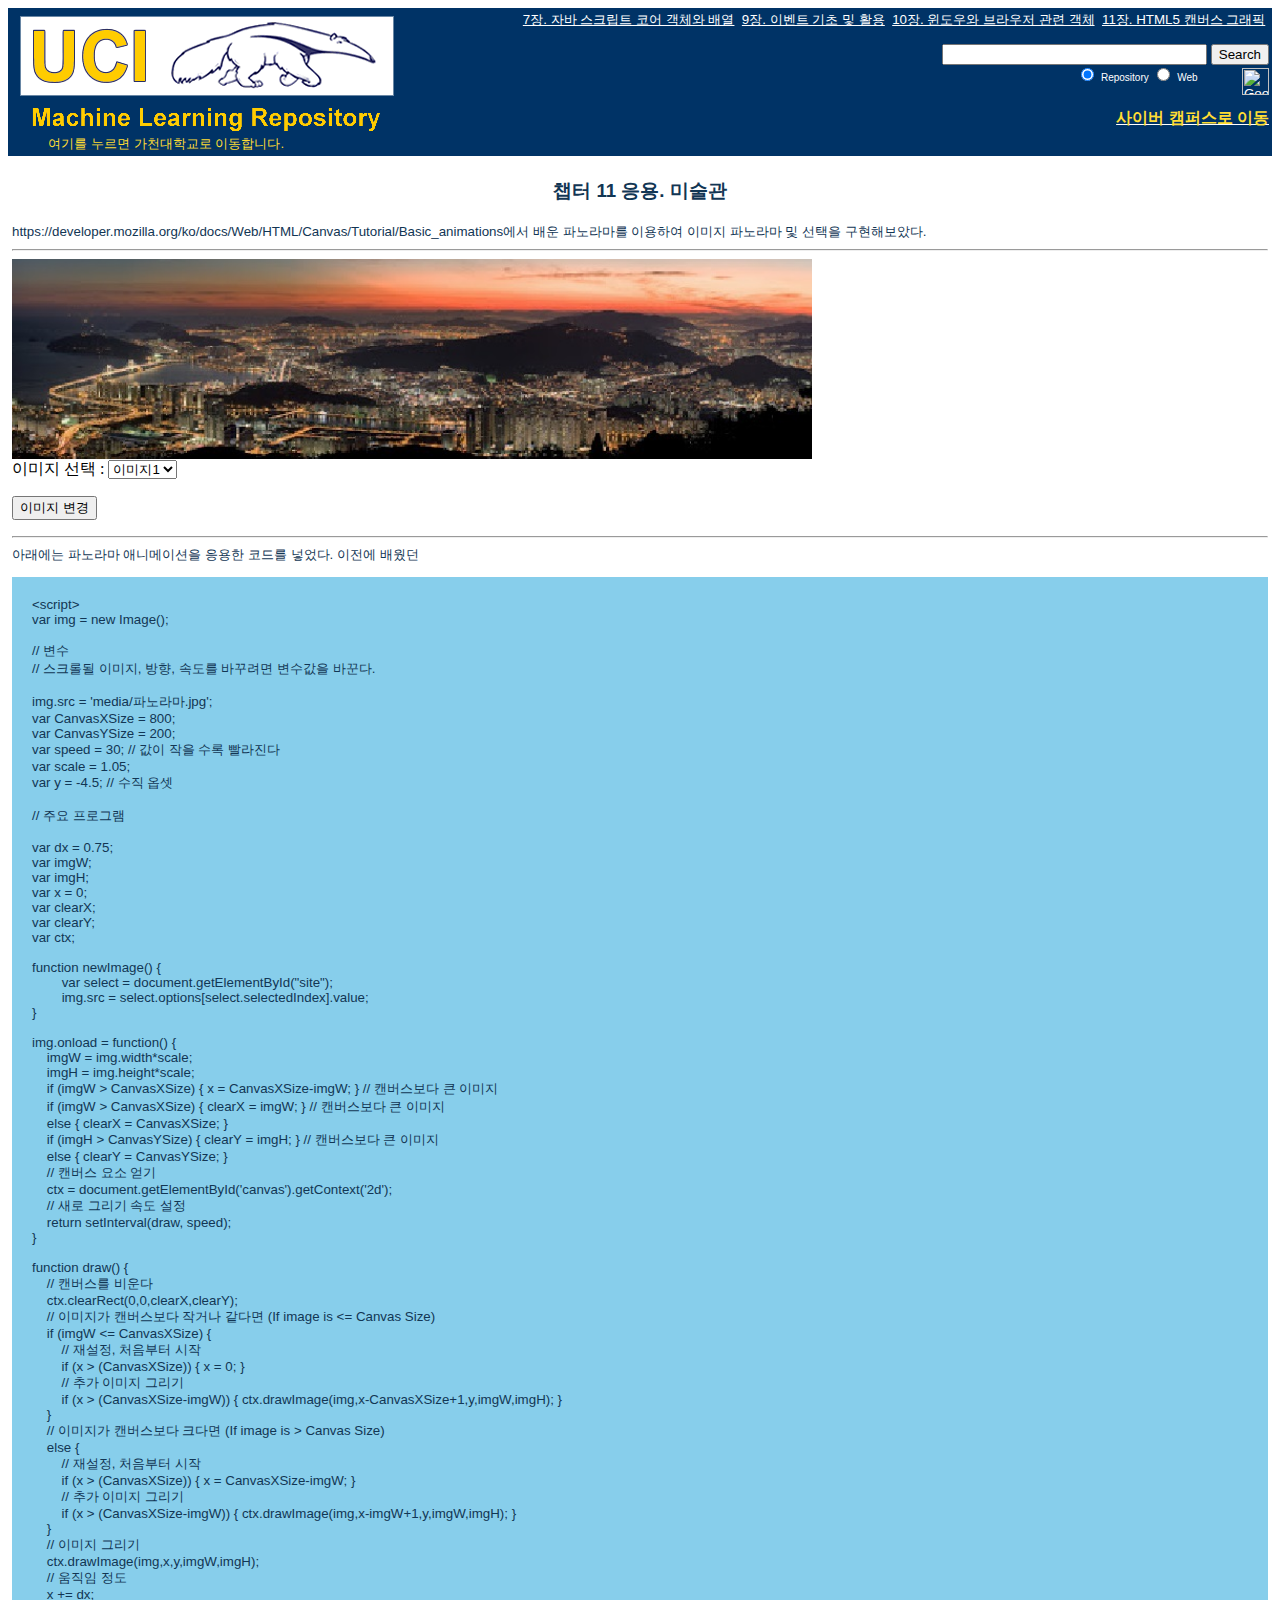
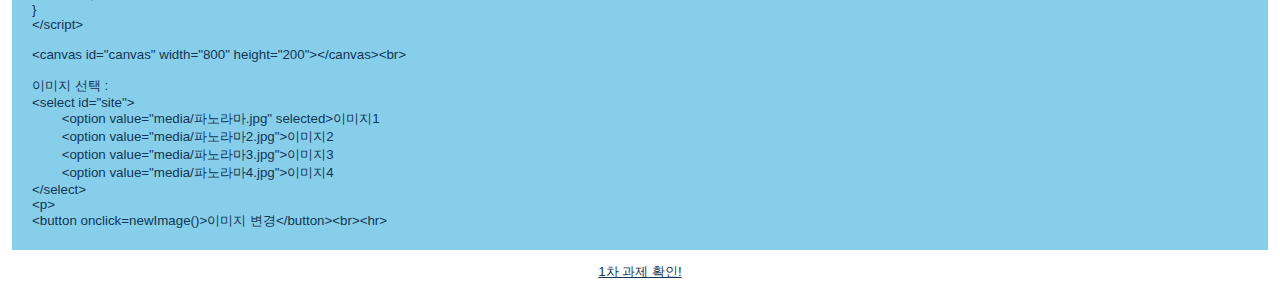
==== ch11.html @ ab3ffa7c "Add files via upload" ====
<!DOCTYPE HTML PUBLIC \"-//W3C//DTD HTML 4.01 Transitional//EN\">
<html>
<head>
<title>김주현의 웹 프로그래밍 홈페이지</title>

<!-- Stylesheet link -->
<link rel="stylesheet" type="text/css" href="ml.css" />

<script language="JavaScript" type="text/javascript"></script>

</head>

<body>


<!-- SITE HEADER (INCLUDES LOGO AND SEARCH BOX) -->

<table width=100% bgcolor="#003366">
<tr>
	<td>
		<br>
	</td>
	<td>
		<span class="normal"><a href="aaa.html" alt="Home"><img src="logo.gif" border=0></img></a><br>&nbsp;&nbsp;&nbsp;&nbsp;&nbsp;&nbsp;&nbsp;&nbsp;&nbsp;<a href="https://www.gachon.ac.kr/main.jsp"><font color="FFDD33">여기를 누르면 가천대학교로 이동합니다.</font></a></span>
	</td>
	<td width=100% valign=top align="right">
		<span class="whitetext">
		<a href="ch7.html">7장. 자바 스크립트 코어 객체와 배열</a>&nbsp;
		<a href="ch9.html">9장. 이벤트 기초 및 활용</a>&nbsp;
		<a href="ch10.html">10장. 윈도우와 브라우저 관련 객체</a>&nbsp;
		<a href="ch11.html">11장. HTML5 캔버스 그래픽</a>&nbsp;

		<br>
		<br>
		<!-- Search Google -->

		<FORM method=GET action=https://www.google.com/custom onsubmit="return checkform(this);">
		<INPUT TYPE=text name=q size=30 maxlength=255 value="">
		<INPUT type=submit name=sa VALUE="Search">
		<INPUT type=hidden name=cof VALUE="AH:center;LH:130;L:http://archive.ics.uci.edu/ml/assets/logo.gif;LW:384;AWFID:869c0b2eaa8d518e;">
		<input type=hidden name=domains value="ics.uci.edu">
		<br>
		<input type=radio name=sitesearch value="naver.com" checked> <span class="whitetext"><font size="1">Repository</font></span>
		<input type=radio name=sitesearch value=""> <span class="whitetext"><font size="1">Web</font></span>
		&nbsp;&nbsp;&nbsp;&nbsp;&nbsp;&nbsp;&nbsp;&nbsp;&nbsp;&nbsp;
		<A HREF=https://www.google.com/search><IMG SRC=https://www.google.com/logos/Logo_25blk.gif border=0 ALT=Google align=middle height=27></A>
		<br>
		</FORM>
		<!-- Search Google -->


		<span class="whitetext"><a href="https://cyber.gachon.ac.kr/"><font size="3" color="#FFDD33"><b>사이버 캠퍼스로 이동</b></font></a></span>
		<br>
	</td>
</tr>
</table>




<br>
<table width=100% border=0 cellpadding=2><tr><td>



<p class="big" align="center"><b>챕터 11 응용. 미술관</b></p>


<!-- <p class="almostbig" align="center"><font color=red><b>[4/6/09]:</b> Our backend data server is currently down -- please 
use our <a href='http://mlr.cs.umass.edu/ml/'><font color=red>mirror site</font></a> to download data. </p></font> -->



<span class="normal" align="center">https://developer.mozilla.org/ko/docs/Web/HTML/Canvas/Tutorial/Basic_animations에서 배운 파노라마를 이용하여 이미지 파노라마 및 선택을 구현해보았다.</span><hr>

<div>

<script>
var img = new Image();

// 변수
// 스크롤될 이미지, 방향, 속도를 바꾸려면 변수값을 바꾼다.

img.src = 'media/파노라마.jpg';
var CanvasXSize = 800;
var CanvasYSize = 200;
var speed = 30; // 값이 작을 수록 빨라진다
var scale = 1.05;
var y = -4.5; // 수직 옵셋

// 주요 프로그램

var dx = 0.75;
var imgW;
var imgH;
var x = 0;
var clearX;
var clearY;
var ctx;

function newImage() {
	var select = document.getElementById("site");
	img.src = select.options[select.selectedIndex].value;
}

img.onload = function() {
    imgW = img.width*scale;
    imgH = img.height*scale;
    if (imgW > CanvasXSize) { x = CanvasXSize-imgW; } // 캔버스보다 큰 이미지
    if (imgW > CanvasXSize) { clearX = imgW; } // 캔버스보다 큰 이미지
    else { clearX = CanvasXSize; }
    if (imgH > CanvasYSize) { clearY = imgH; } // 캔버스보다 큰 이미지
    else { clearY = CanvasYSize; }
    // 캔버스 요소 얻기
    ctx = document.getElementById('canvas').getContext('2d');
    // 새로 그리기 속도 설정
    return setInterval(draw, speed);
}

function draw() {
    // 캔버스를 비운다
    ctx.clearRect(0,0,clearX,clearY);
    // 이미지가 캔버스보다 작거나 같다면 (If image is <= Canvas Size)
    if (imgW <= CanvasXSize) {
        // 재설정, 처음부터 시작
        if (x > (CanvasXSize)) { x = 0; }
        // 추가 이미지 그리기
        if (x > (CanvasXSize-imgW)) { ctx.drawImage(img,x-CanvasXSize+1,y,imgW,imgH); }
    }
    // 이미지가 캔버스보다 크다면 (If image is > Canvas Size)
    else {
        // 재설정, 처음부터 시작
        if (x > (CanvasXSize)) { x = CanvasXSize-imgW; }
        // 추가 이미지 그리기
        if (x > (CanvasXSize-imgW)) { ctx.drawImage(img,x-imgW+1,y,imgW,imgH); }
    }
    // 이미지 그리기
    ctx.drawImage(img,x,y,imgW,imgH);
    // 움직임 정도
    x += dx;
}
</script>
<canvas id="canvas" width="800" height="200"></canvas><br>

이미지 선택 :
<select id="site">
	<option value="media/파노라마.jpg" selected>이미지1
	<option value="media/파노라마2.jpg">이미지2
	<option value="media/파노라마3.jpg">이미지3
	<option value="media/파노라마4.jpg">이미지4
</select>
<p>
<button onclick=newImage()>이미지 변경</button><br><hr>

<span class="normal" align="center">아래에는 파노라마 애니메이션을 응용한 코드를 넣었다. 이전에 배웠던 </span><br>

<pre class="normal" style="background-color:skyblue;padding:20px;">
&lt;script&gt;
var img = new Image();

// 변수
// 스크롤될 이미지, 방향, 속도를 바꾸려면 변수값을 바꾼다.

img.src = 'media/파노라마.jpg';
var CanvasXSize = 800;
var CanvasYSize = 200;
var speed = 30; // 값이 작을 수록 빨라진다
var scale = 1.05;
var y = -4.5; // 수직 옵셋

// 주요 프로그램

var dx = 0.75;
var imgW;
var imgH;
var x = 0;
var clearX;
var clearY;
var ctx;

function newImage() {
	var select = document.getElementById("site");
	img.src = select.options[select.selectedIndex].value;
}

img.onload = function() {
    imgW = img.width*scale;
    imgH = img.height*scale;
    if (imgW &gt; CanvasXSize) { x = CanvasXSize-imgW; } // 캔버스보다 큰 이미지
    if (imgW &gt; CanvasXSize) { clearX = imgW; } // 캔버스보다 큰 이미지
    else { clearX = CanvasXSize; }
    if (imgH &gt; CanvasYSize) { clearY = imgH; } // 캔버스보다 큰 이미지
    else { clearY = CanvasYSize; }
    // 캔버스 요소 얻기
    ctx = document.getElementById('canvas').getContext('2d');
    // 새로 그리기 속도 설정
    return setInterval(draw, speed);
}

function draw() {
    // 캔버스를 비운다
    ctx.clearRect(0,0,clearX,clearY);
    // 이미지가 캔버스보다 작거나 같다면 (If image is &lt;= Canvas Size)
    if (imgW &lt;= CanvasXSize) {
        // 재설정, 처음부터 시작
        if (x &gt; (CanvasXSize)) { x = 0; }
        // 추가 이미지 그리기
        if (x &gt; (CanvasXSize-imgW)) { ctx.drawImage(img,x-CanvasXSize+1,y,imgW,imgH); }
    }
    // 이미지가 캔버스보다 크다면 (If image is &gt; Canvas Size)
    else {
        // 재설정, 처음부터 시작
        if (x &gt; (CanvasXSize)) { x = CanvasXSize-imgW; }
        // 추가 이미지 그리기
        if (x &gt; (CanvasXSize-imgW)) { ctx.drawImage(img,x-imgW+1,y,imgW,imgH); }
    }
    // 이미지 그리기
    ctx.drawImage(img,x,y,imgW,imgH);
    // 움직임 정도
    x += dx;
}
&lt;/script&gt;

&lt;canvas id="canvas" width="800" height="200"&gt;&lt;/canvas&gt;&lt;br&gt;

이미지 선택 :
&lt;select id="site"&gt;
	&lt;option value="media/파노라마.jpg" selected&gt;이미지1
	&lt;option value="media/파노라마2.jpg"&gt;이미지2
	&lt;option value="media/파노라마3.jpg"&gt;이미지3
	&lt;option value="media/파노라마4.jpg"&gt;이미지4
&lt;/select&gt;
&lt;p&gt;
&lt;button onclick=newImage()&gt;이미지 변경&lt;/button&gt;&lt;br&gt;&lt;hr&gt;
</pre>

</div>


<center>
<span class="normal"z>

<a href="컴퓨터의 기술 소개.html">1차 과제 확인!</a>
</span>
</center>

</body>
</html>
---- ml.css ----
textarea { 
	width: 95%; 
	text-align: left; 
	height: 49;
}
.whitetext, .whitetext a, .whitetext a:visited {
	color:#FFFFFF;
	font-size:10pt;
	font-family: Arial, Helvetica, sans-serif; 
}
.normal, .normal a, .normal a:visited  {
	font-size:10pt;
	font-family: Arial, Helvetica, sans-serif; 
	color:#123654;
}
.heading, .heading a, .heading a:visited 
{
	font-size:20pt;
	font-family: Arial, Helvetica, sans-serif;
	color:#123654;
}
.small-heading, .small-heading a, .small-heading a:visited {
	font-size:12pt;
	font-family: Arial, Helvetica, sans-serif;
	color:#123654;

}

.big, .big a, .big a:visited {
	font-size:14pt;
	font-family: Arial, Helvetica, sans-serif;
	color:#123654;

}

.almostbig, .almostbig a, .almostbig a:visited {
	font-size:12pt;
	font-family: Arial, Helvetica, sans-serif;
	color:#123654;

}

.bigwhite, .bigwhite a, .bigwhite a:visited {
	font-size:14pt;
	font-family: Arial, Helvetica, sans-serif;
	color:#FFFFFF;
}
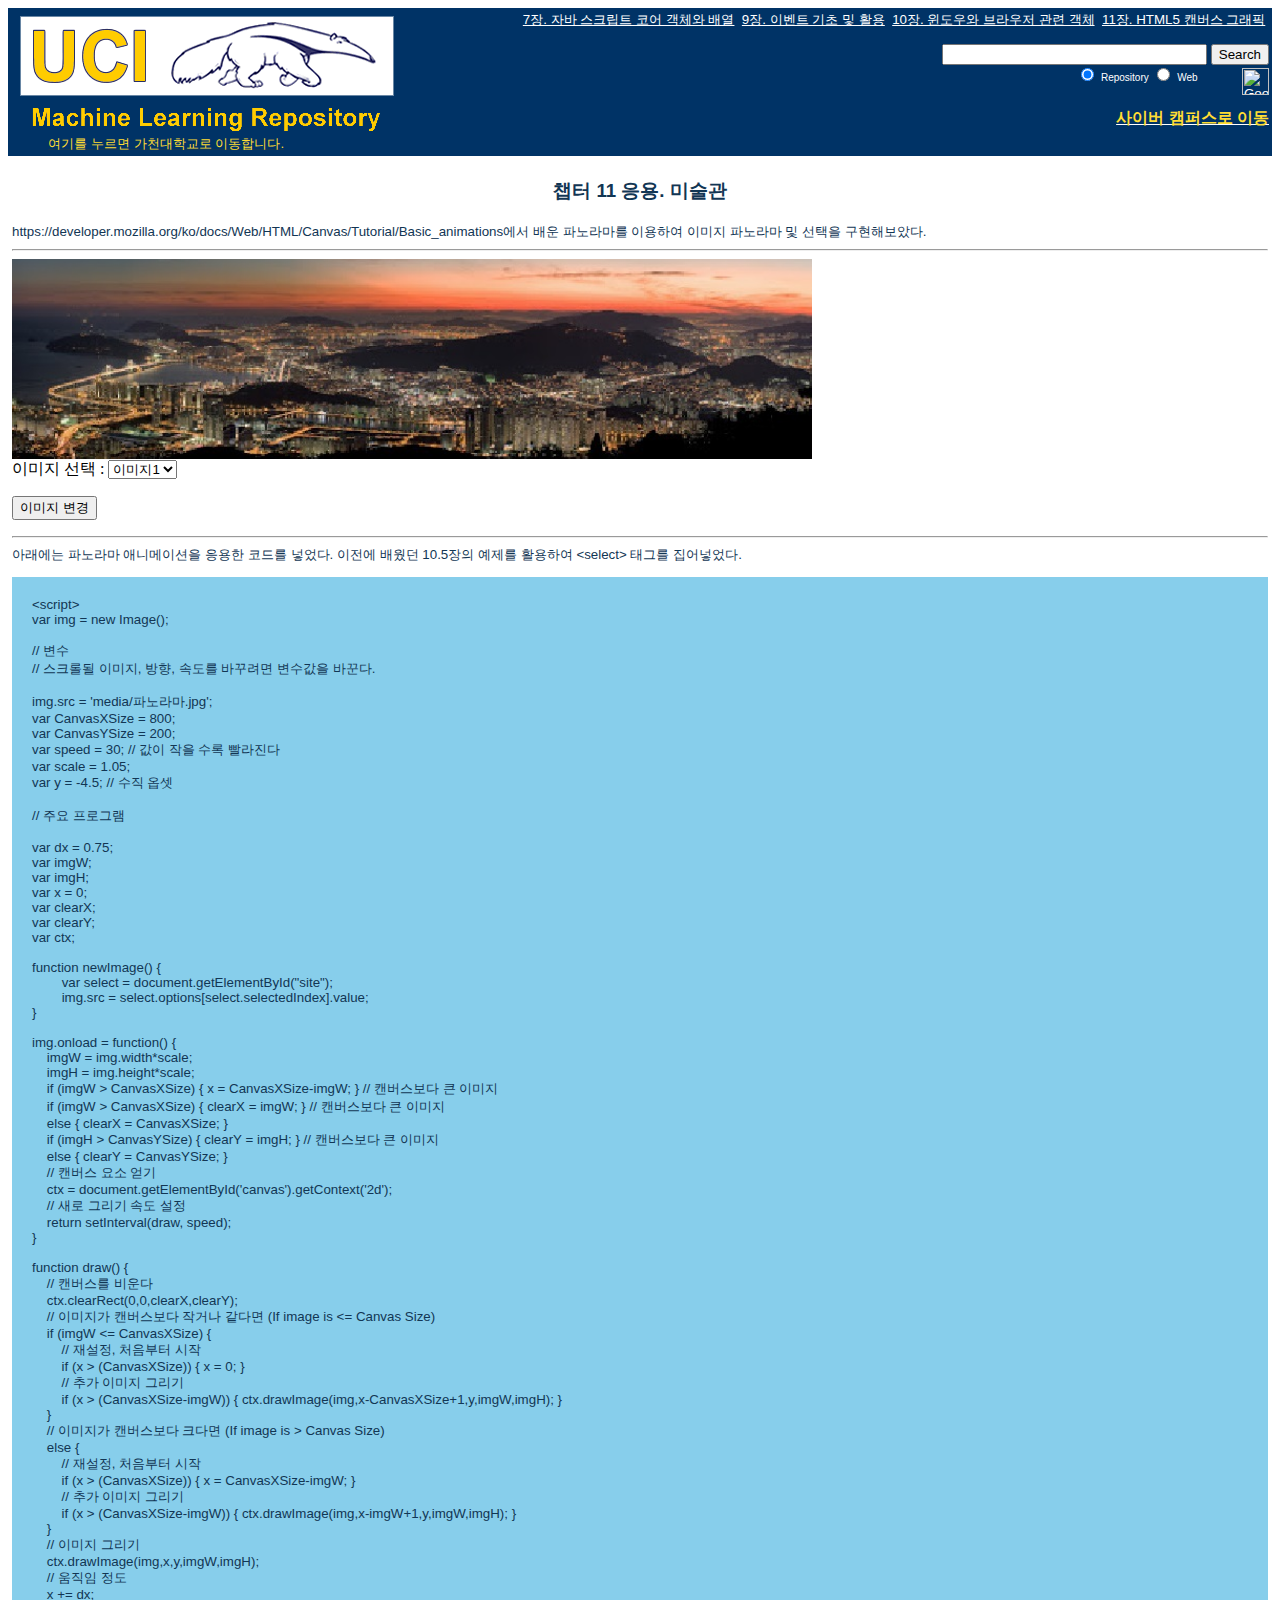
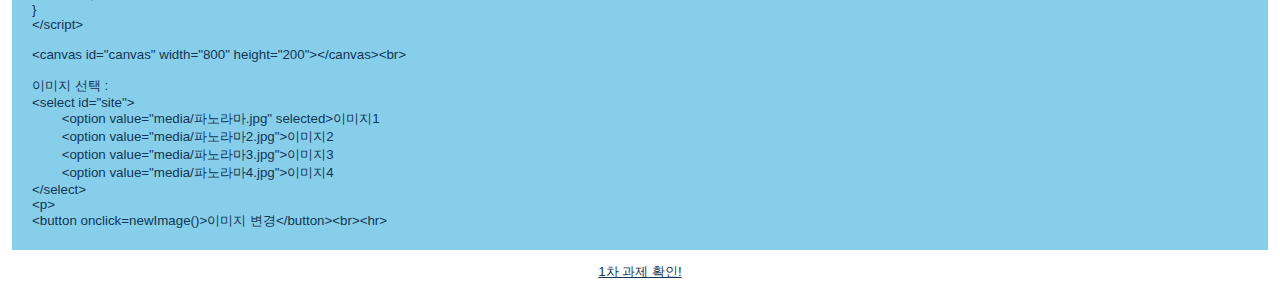
==== commit e07a127c: "Add files via upload" ====
--- a/ch11.html
+++ b/ch11.html
@@ -21,7 +21,7 @@
 		<br>
 	</td>
 	<td>
-		<span class="normal"><a href="aaa.html" alt="Home"><img src="logo.gif" border=0></img></a><br>&nbsp;&nbsp;&nbsp;&nbsp;&nbsp;&nbsp;&nbsp;&nbsp;&nbsp;<a href="https://www.gachon.ac.kr/main.jsp"><font color="FFDD33">여기를 누르면 가천대학교로 이동합니다.</font></a></span>
+		<span class="normal"><a href="index.html" alt="Home"><img src="logo.gif" border=0></img></a><br>&nbsp;&nbsp;&nbsp;&nbsp;&nbsp;&nbsp;&nbsp;&nbsp;&nbsp;<a href="https://www.gachon.ac.kr/main.jsp"><font color="FFDD33">여기를 누르면 가천대학교로 이동합니다.</font></a></span>
 	</td>
 	<td width=100% valign=top align="right">
 		<span class="whitetext">
@@ -152,7 +152,7 @@
 <p>
 <button onclick=newImage()>이미지 변경</button><br><hr>
 
-<span class="normal" align="center">아래에는 파노라마 애니메이션을 응용한 코드를 넣었다. 이전에 배웠던 </span><br>
+<span class="normal" align="center">아래에는 파노라마 애니메이션을 응용한 코드를 넣었다. 이전에 배웠던 10.5장의 예제를 활용하여 &lt;select&gt; 태그를 집어넣었다.</span><br>
 
 <pre class="normal" style="background-color:skyblue;padding:20px;">
 &lt;script&gt;
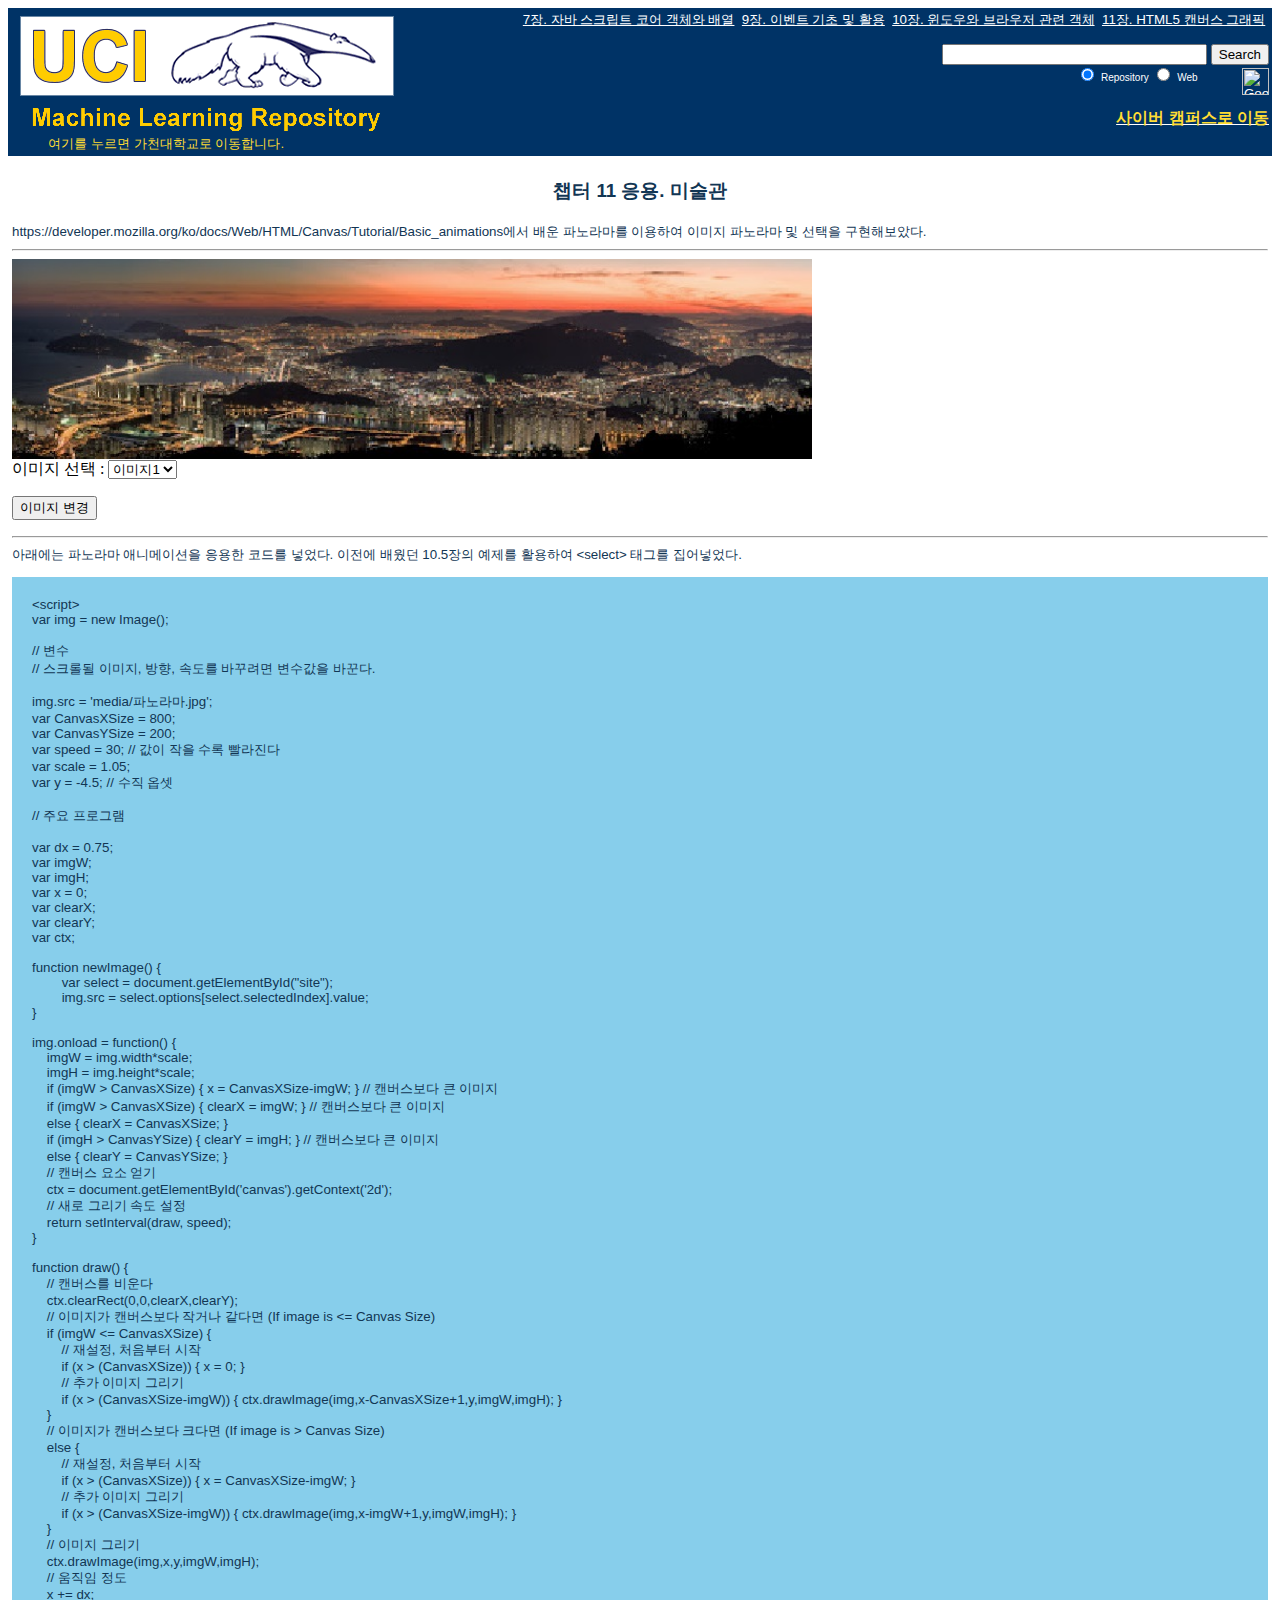
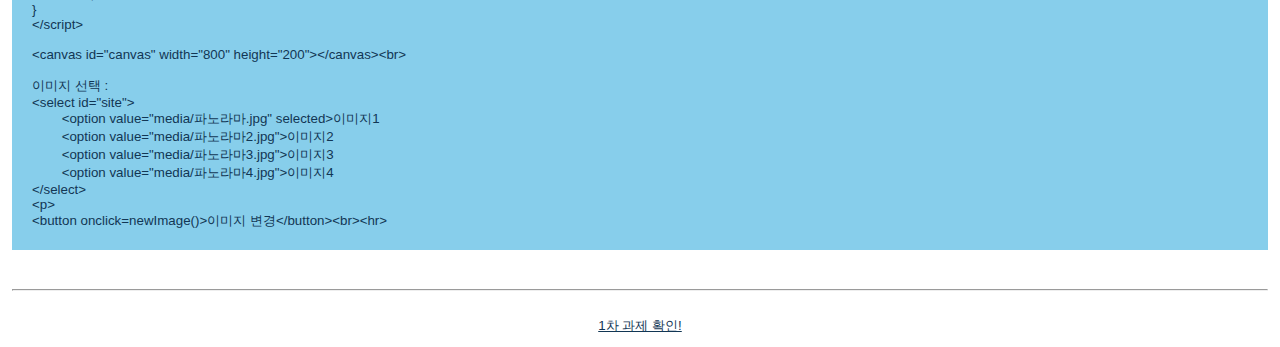
==== commit 2f22554c: "Add files via upload" ====
--- a/ch11.html
+++ b/ch11.html
@@ -236,9 +236,13 @@
 
 </div>
 
+<br><hr>
+
+<br>
+
 
 <center>
-<span class="normal"z>
+<span class="normal">
 
 <a href="컴퓨터의 기술 소개.html">1차 과제 확인!</a>
 </span>
